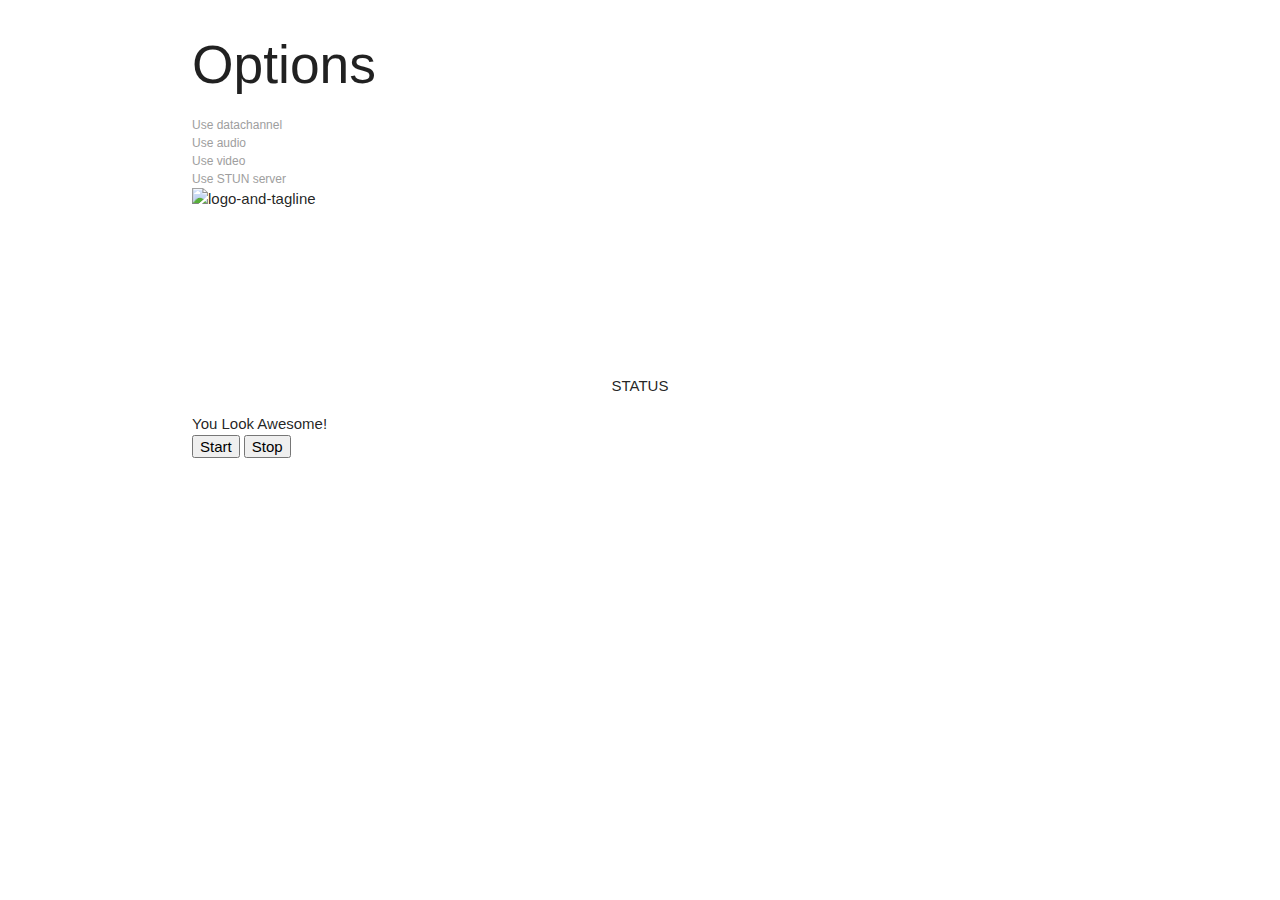
==== index.html @ 5325440d "Static on s3" ====
<html>
  <head>
    <meta charset="UTF-8" />
    <meta name="viewport" content="width=device-width, initial-scale=1.0" />
    <title>Drooz</title>
    <link rel="stylesheet" href="https://fiestoassets.s3.amazonaws.com/Drooz/markup-utils/style.css" />
    <link
      rel="stylesheet"
      href="https://cdnjs.cloudflare.com/ajax/libs/materialize/1.0.0/css/materialize.min.css"
    />

    <!-- Compiled and minified JavaScript -->
    <script src="https://cdnjs.cloudflare.com/ajax/libs/materialize/1.0.0/js/materialize.min.js"></script>
  </head>
  <body class="container">
    <div class="hidden">
      <h2>Options</h2>
      <div class="option">
        <input id="use-datachannel" checked="checked" type="checkbox" />
        <label for="use-datachannel">Use datachannel</label>
        <select id="datachannel-parameters">
          <option value='{"ordered": true}'>Ordered, reliable</option>
          <option value='{"ordered": false, "maxRetransmits": 0}'
            >Unordered, no retransmissions</option
          >
          <option value='{"ordered": false, "maxPacketLifetime": 500}'
            >Unordered, 500ms lifetime</option
          >
        </select>
      </div>
      <div class="option">
        <input id="use-audio" type="checkbox" />
        <label for="use-audio">Use audio</label>
        <select id="audio-codec">
          <option value="default" selected>Default codecs</option>
          <option value="opus/48000/2">Opus</option>
          <option value="PCMU/8000">PCMU</option>
          <option value="PCMA/8000">PCMA</option>
        </select>
      </div>
      <div class="option">
        <input id="use-video" checked="checked" type="checkbox" />
        <label for="use-video">Use video</label>
        <select id="video-resolution">
          <option value="">Default resolution</option>
          <option value="320x240" selected>320x240</option>
          <option value="640x480">640x480</option>
          <option value="960x540">960x540</option>
          <option value="1280x720">1280x720</option>
        </select>
        <select id="video-transform">
          <option value="none" selected>No transform</option>
          <option value="edges">Edge detection</option>
          <option value="cartoon">Cartoon effect</option>
          <option value="rotate">Rotate</option>
        </select>
        <select id="video-codec">
          <option value="default" selected>Default codecs</option>
          <option value="VP8/90000">VP8</option>
          <option value="H264/90000">H264</option>
        </select>
      </div>
      <div class="option">
        <input id="use-stun" type="checkbox" />
        <label for="use-stun">Use STUN server</label>
      </div>
    </div>
    <div class="content-area">
      <div class="top-section">
        <img class="logo" src="https://fiestoassets.s3.amazonaws.com/Drooz/droozassets/logo.svg" alt="logo-and-tagline" />
      </div>

      <div id="media">
        <audio id="audio" autoplay="true"></audio>
        <video id="video" autoplay="true" playsinline="true"></video>
      </div>

      <div class="status-block">
        <p class="center">STATUS</p>
        <div class="output">
          You Look Awesome!
        </div>
      </div>

      <div class="button-group">
        <button id="start" onclick="start()">Start</button>
        <button id="stop" onclick="stop()">Stop</button>
      </div>
    </div>

    <span id="ice-gathering-state"></span>
    <span id="ice-connection-state"></span>
    <span id="signaling-state"></span>

    <!-- <h2>Data channel</h2> -->
    <pre id="data-channel"></pre>

    <pre id="offer-sdp"></pre>

    <pre id="answer-sdp"></pre>

    <script src="client.js"></script>
  </body>
</html>
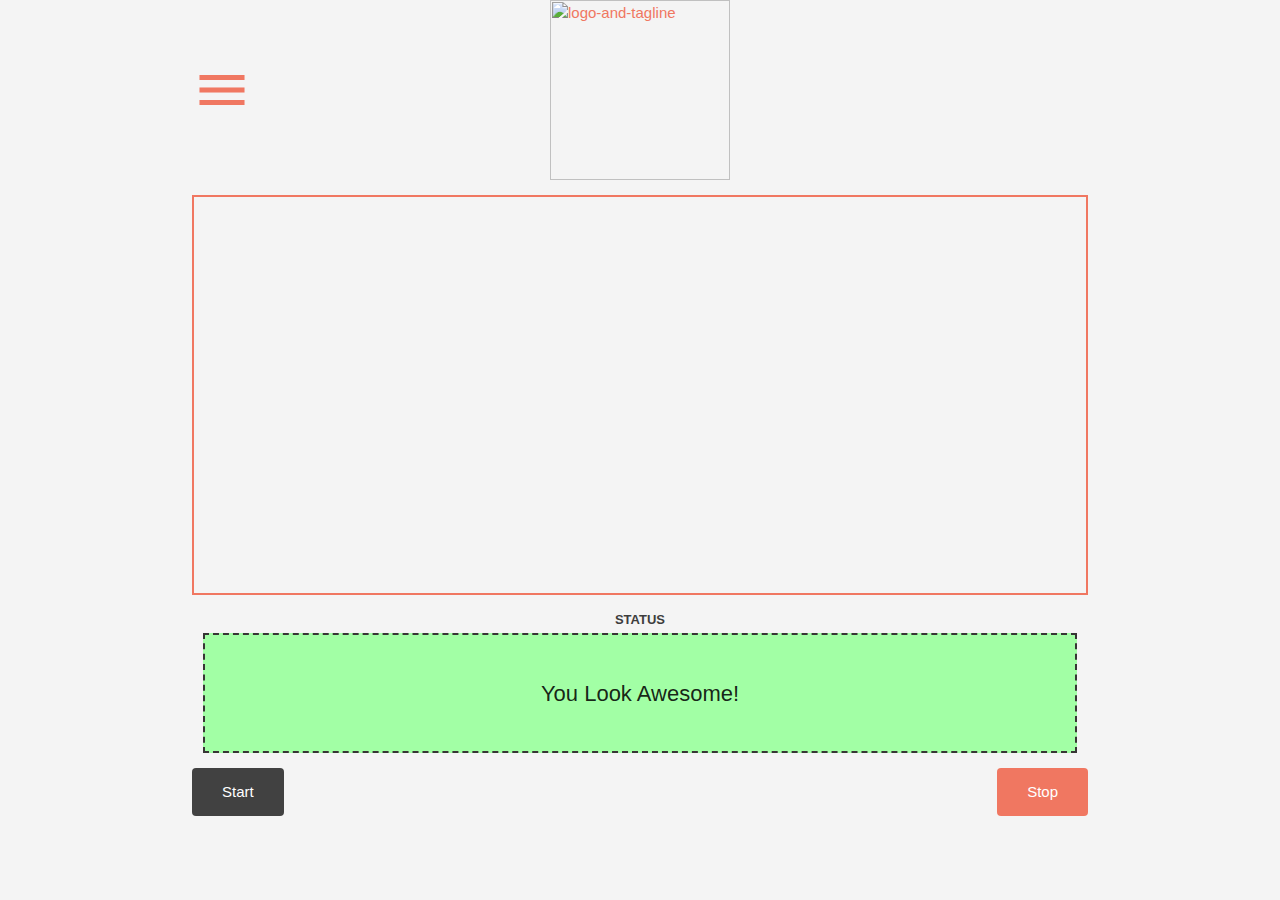
==== commit 5921f825: "sidebar init" ====
--- a/index.html
+++ b/index.html
@@ -3,7 +3,18 @@
     <meta charset="UTF-8" />
     <meta name="viewport" content="width=device-width, initial-scale=1.0" />
     <title>Drooz</title>
-    <link rel="stylesheet" href="https://fiestoassets.s3.amazonaws.com/Drooz/markup-utils/style.css" />
+    <!-- <link
+      rel="stylesheet"
+      href="https://fiestoassets.s3.amazonaws.com/Drooz/markup-utils/style.css"
+    /> -->
+
+    <link
+      href="https://fonts.googleapis.com/icon?family=Material+Icons"
+      rel="stylesheet"
+    />
+
+    <link rel="stylesheet" href="./markup-utils/style.css" />
+
     <link
       rel="stylesheet"
       href="https://cdnjs.cloudflare.com/ajax/libs/materialize/1.0.0/css/materialize.min.css"
@@ -13,6 +24,18 @@
     <script src="https://cdnjs.cloudflare.com/ajax/libs/materialize/1.0.0/js/materialize.min.js"></script>
   </head>
   <body class="container">
+    <div id="side-menu" class="side-nav">
+      <a href="#" class="btn-close" onclick="closeSlideMenu()">&times;</a>
+      <a href="#">Home</a>
+      <a href="#">About</a>
+      <a href="#">Services</a>
+      <a href="#">Contact</a>
+      <div class="option">
+        <input id="use-stun" type="checkbox" />
+        <label for="use-stun">Use STUN server</label>
+      </div>
+    </div>
+
     <div class="hidden">
       <h2>Options</h2>
       <div class="option">
@@ -60,24 +83,31 @@
           <option value="H264/90000">H264</option>
         </select>
       </div>
-      <div class="option">
-        <input id="use-stun" type="checkbox" />
-        <label for="use-stun">Use STUN server</label>
-      </div>
     </div>
     <div class="content-area">
       <div class="top-section">
-        <img class="logo" src="https://fiestoassets.s3.amazonaws.com/Drooz/droozassets/logo.svg" alt="logo-and-tagline" />
+        <i class="material-icons medium" onclick="openSlideMenu()">menu</i>
+        <img
+          class="logo"
+          src="https://fiestoassets.s3.amazonaws.com/Drooz/droozassets/logo.svg"
+          alt="logo-and-tagline"
+        />
       </div>
 
       <div id="media">
         <audio id="audio" autoplay="true"></audio>
-        <video id="video" autoplay="true" playsinline="true"></video>
+        <video
+          id="video"
+          autoplay="true"
+          playsinline="true"
+          height="100%"
+          width="100%"
+        ></video>
       </div>
 
       <div class="status-block">
         <p class="center">STATUS</p>
-        <div class="output">
+        <div class="output" id="status-text">
           You Look Awesome!
         </div>
       </div>
--- a/markup-utils/style.css
+++ b/markup-utils/style.css
@@ -0,0 +1,167 @@
+.hidden {
+  display: none !important;
+}
+
+.border {
+  border: 1px solid;
+}
+
+.logo {
+  display: block;
+  margin: auto;
+  width: 12rem;
+}
+
+.status-block p {
+  color: #3d3d3d;
+  font-size: 13px;
+  font-weight: bold;
+  margin: 0;
+  margin-top: 1rem;
+}
+
+.button-group {
+  display: flex;
+  justify-content: space-between;
+  align-items: center;
+}
+
+.button-group button {
+  border-radius: 4px;
+  border: none;
+  padding: 1rem 2rem;
+  color: white;
+  cursor: pointer;
+}
+
+.output {
+  background: #a2ffa5;
+  margin: 0.25rem 0.75rem;
+  border: 2px dashed #373535;
+  height: 8rem;
+  display: flex;
+  flex-direction: column;
+  justify-content: space-around;
+  text-align: center;
+  font-size: 22px;
+  margin-bottom: 1rem;
+}
+
+#media {
+  margin-top: 1rem;
+  min-height: 400px;
+  width: 100%;
+  border: 2px solid #f07761;
+}
+
+.top-section {
+  color: #f07761;
+  display: grid;
+  grid-template-columns: 1fr 1fr 1fr;
+  align-items: center;
+}
+
+.top-section i {
+  cursor: pointer;
+}
+
+#start {
+  background: #414141;
+}
+
+#stop {
+  background: #f07761;
+}
+
+.content-area {
+  display: flex;
+  flex-direction: column;
+  justify-content: space-between;
+  height: 90%;
+}
+
+/* sidebar */
+
+body {
+  font-family: "Arial", Serif;
+  background-color: #f4f4f4;
+  overflow-x: hidden;
+}
+
+.navbar {
+  background-color: #3b5998;
+  overflow: hidden;
+  height: 63px;
+}
+
+.navbar a {
+  float: left;
+  display: block;
+  color: #f2f2f2;
+  text-align: center;
+  padding: 14px 16px;
+  text-decoration: none;
+  font-size: 17px;
+}
+
+.navbar ul {
+  margin: 8px 0 0 0;
+  list-style: none;
+}
+
+.navbar a:hover {
+  background-color: #ddd;
+  color: #000;
+}
+
+.side-nav {
+  height: 100%;
+  width: 0;
+  position: fixed;
+  z-index: 1;
+  top: 0;
+  left: 0;
+  background-color: #111;
+  opacity: 0.9;
+  overflow-x: hidden;
+  padding-top: 60px;
+  transition: 0.5s;
+}
+
+.side-nav a {
+  padding: 10px 10px 10px 30px;
+  text-decoration: none;
+  font-size: 22px;
+  color: #ccc;
+  display: block;
+  transition: 0.3s;
+}
+
+.side-nav a:hover {
+  color: #fff;
+}
+
+.side-nav .btn-close {
+  position: absolute;
+  top: 0;
+  right: 22px;
+  font-size: 36px;
+  margin-left: 50px;
+}
+
+#main {
+  transition: margin-left 0.5s;
+  padding: 20px;
+  overflow: hidden;
+  width: 100%;
+}
+
+@media (max-width: 568px) {
+  .navbar-nav {
+    display: none;
+  }
+}
+
+@media (min-width: 568px) {
+  /*.open-slide{display:none}*/
+}
